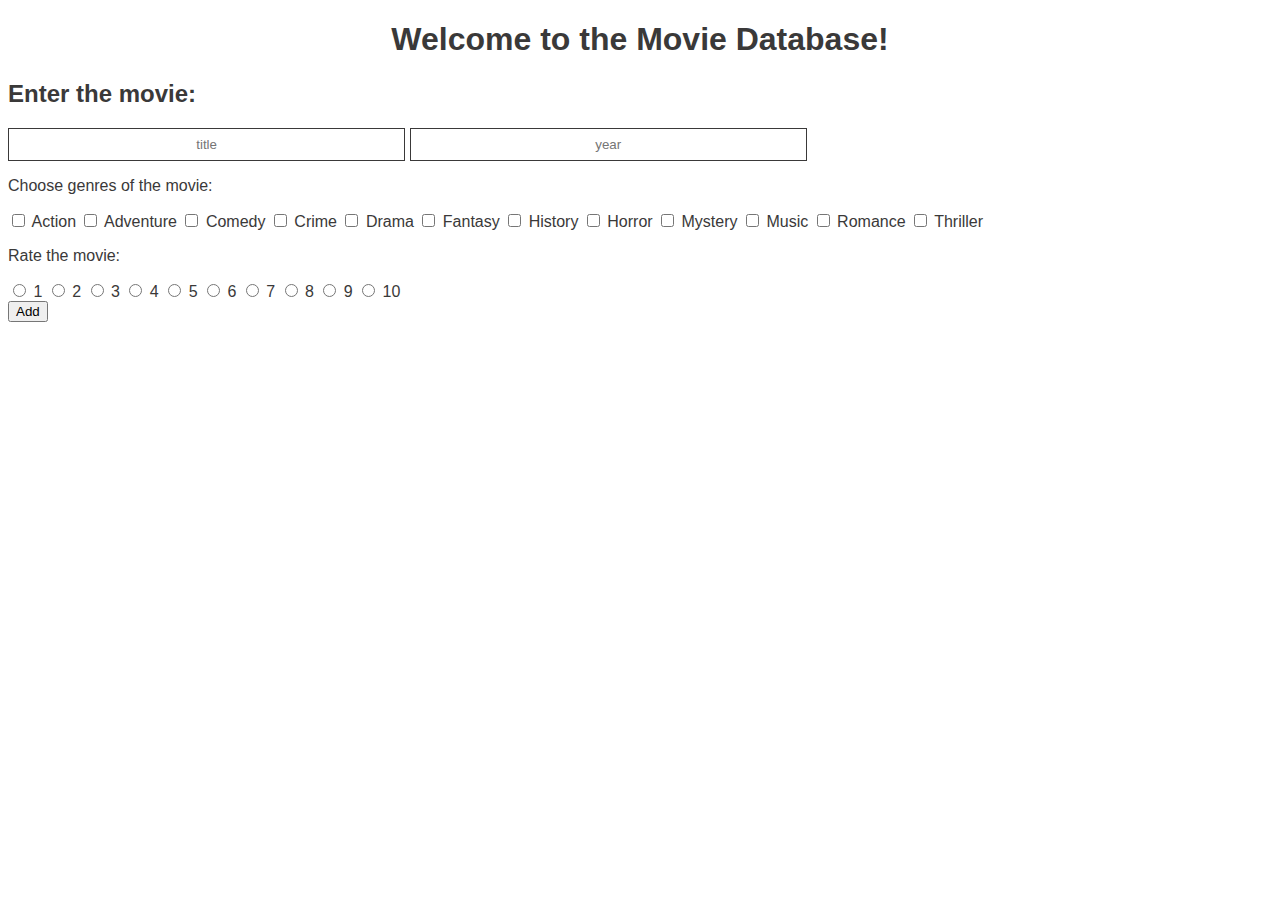
==== index.html @ 75fef1ba "User input done" ====
<!DOCTYPE html>
<html lang="en">
<head>
  <meta charset="UTF-8">
  <title>Movie database</title>
  <link rel="stylesheet" href="main.css">
  <script src="movie_database.js"></script>
</head>
<body>
  <header>
  <h1 id="header-one">Welcome to the Movie Database!</h1>
  </header>
  <main>
  <section>
    <h2>Enter the movie:</h2>
    <input type="text" name="title" id="title" class="add-movie" required placeholder="title">
    <input type="text" name="year" id="year" class="add-movie" required placeholder="year">
    <p>Choose genres of the movie:</p>
    <form id="genres">
      <input type="checkbox" name="action" value="action" class="action"> Action
      <input type="checkbox" name="adventure" value="adventure" class="adventure"> Adventure
      <input type="checkbox" name="comedy" value="comedy" class="comedy"> Comedy
      <input type="checkbox" name="crime" value="crime" class="crime"> Crime
      <input type="checkbox" name="drama" value="drama" class="drama"> Drama
      <input type="checkbox" name="fantasy" value="fantasy" class="fantasy"> Fantasy
      <input type="checkbox" name="history" value="history" class="history"> History
      <input type="checkbox" name="horror" value="horror" class="horror"> Horror
      <input type="checkbox" name="mystery" value="mystery" class="mystery"> Mystery
      <input type="checkbox" name="music" value="music" class="music"> Music
      <input type="checkbox" name="romance" value="romance" class="romance"> Romance
      <input type="checkbox" name="thriller" value="thriller" class="thriller"> Thriller
    </form>
    <p>Rate the movie:</p>
    <form id="ratings">
      <input type="radio" name="rating" value="1" class="1"> 1
      <input type="radio" name="rating" value="2" class="2"> 2
      <input type="radio" name="rating" value="3" class="3"> 3
      <input type="radio" name="rating" value="4" class="4"> 4
      <input type="radio" name="rating" value="5" class="5"> 5
      <input type="radio" name="rating" value="6" class="6"> 6
      <input type="radio" name="rating" value="7" class="7"> 7
      <input type="radio" name="rating" value="8" class="8"> 8
      <input type="radio" name="rating" value="9" class="9"> 9
      <input type="radio" name="rating" value="10" class="10"> 10
    </form>
    <button onclick="takeUserInput()">Add</button>
  </section>
  </main>
  <footer>

  </footer>
</body>
</html>
---- main.css ----
body {
  color: #3A3939;
   font-family: Arial, Helvetica, sans-serif;
}

#header-one {
  text-align: center;
}

.add-movie {
  width: 30%;
  border: 1px solid #3A3939;
  padding: .5rem;
  text-align: center;
}
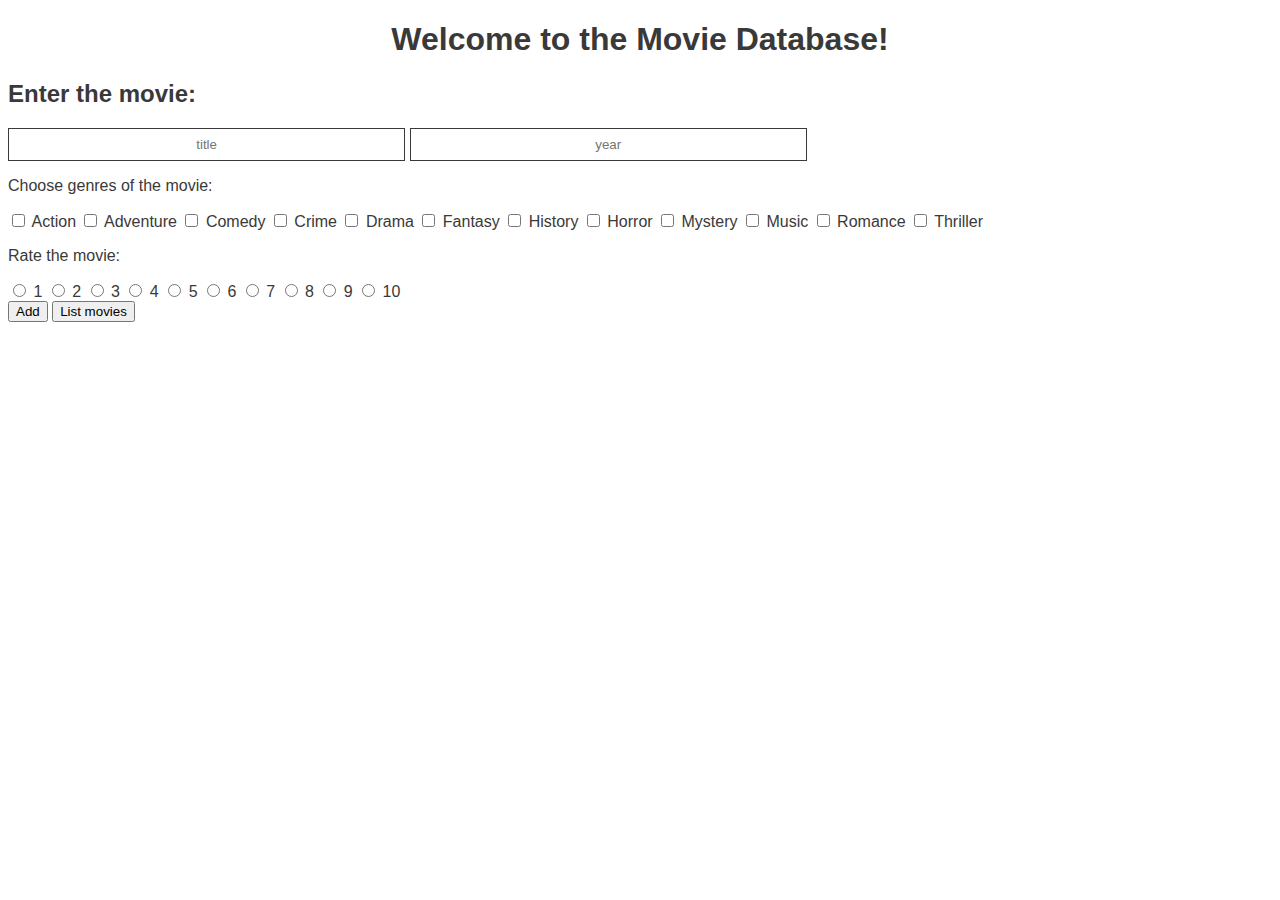
==== commit 8c9dff07: "Clear genres checkbox" ====
--- a/index.html
+++ b/index.html
@@ -44,6 +44,7 @@
       <input type="radio" name="rating" value="10" class="10"> 10
     </form>
     <button onclick="takeUserInput()">Add</button>
+    <button onclick="listMovies()">List movies</button>
   </section>
   </main>
   <footer>
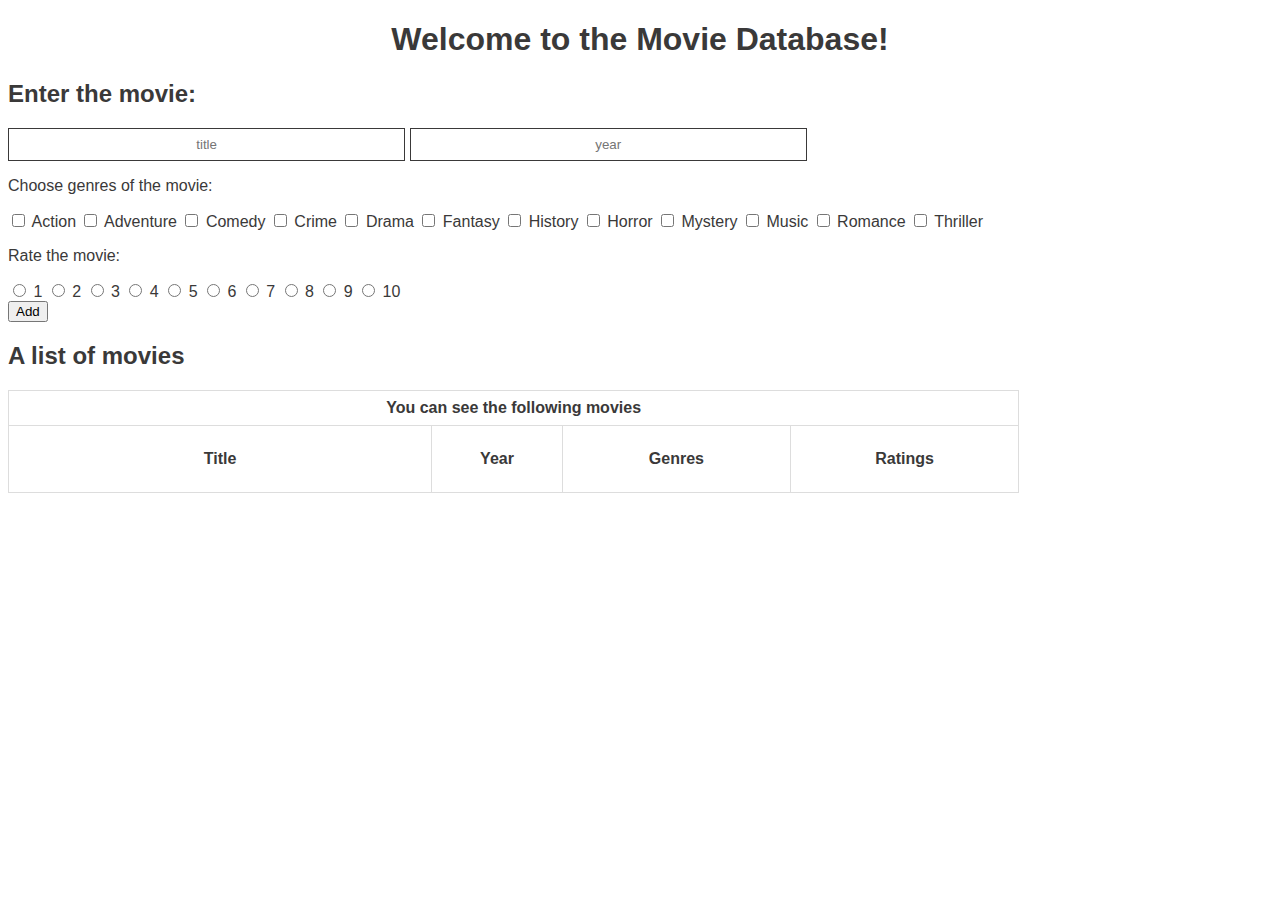
==== commit e0fe1a1b: "html for a list of movies done" ====
--- a/index.html
+++ b/index.html
@@ -11,6 +11,7 @@
   <h1 id="header-one">Welcome to the Movie Database!</h1>
   </header>
   <main>
+  <!--A list for creating a movie-->
   <section>
     <h2>Enter the movie:</h2>
     <input type="text" name="title" id="title" class="add-movie" required placeholder="title">
@@ -43,12 +44,25 @@
       <input type="radio" name="rating" value="9" class="9"> 9
       <input type="radio" name="rating" value="10" class="10"> 10
     </form>
-    <button onclick="takeUserInput()">Add</button>
-    <button onclick="listMovies()">List movies</button>
+    <button onclick="processUserInput()">Add</button>
+  </section>
+  <!--A list for showing all our movies-->
+  <section>
+    <h2>A list of movies</h2>
+    <div class="main-container">
+      <table>
+        <tr>
+          <th align="center" colspan="4">You can see the following movies</th>
+        </tr>
+        <tr>
+          <th width="200" height="50">Title</th>
+          <th width="50" height="50">Year</th>
+          <th width="100" height="50">Genres</th>
+          <th width="100" height="50">Ratings</th>
+        </tr>
+      </table>
+    </div>
   </section>
   </main>
-  <footer>
-
-  </footer>
 </body>
 </html>--- a/main.css
+++ b/main.css
@@ -12,4 +12,15 @@
   border: 1px solid #3A3939;
   padding: .5rem;
   text-align: center;
+}
+
+table {
+  font-family: arial, sans-serif;
+  border-collapse: collapse;
+  width: 80%;
+}
+
+td, th {
+  border: 1px solid #dddddd;
+  padding: 8px;
 }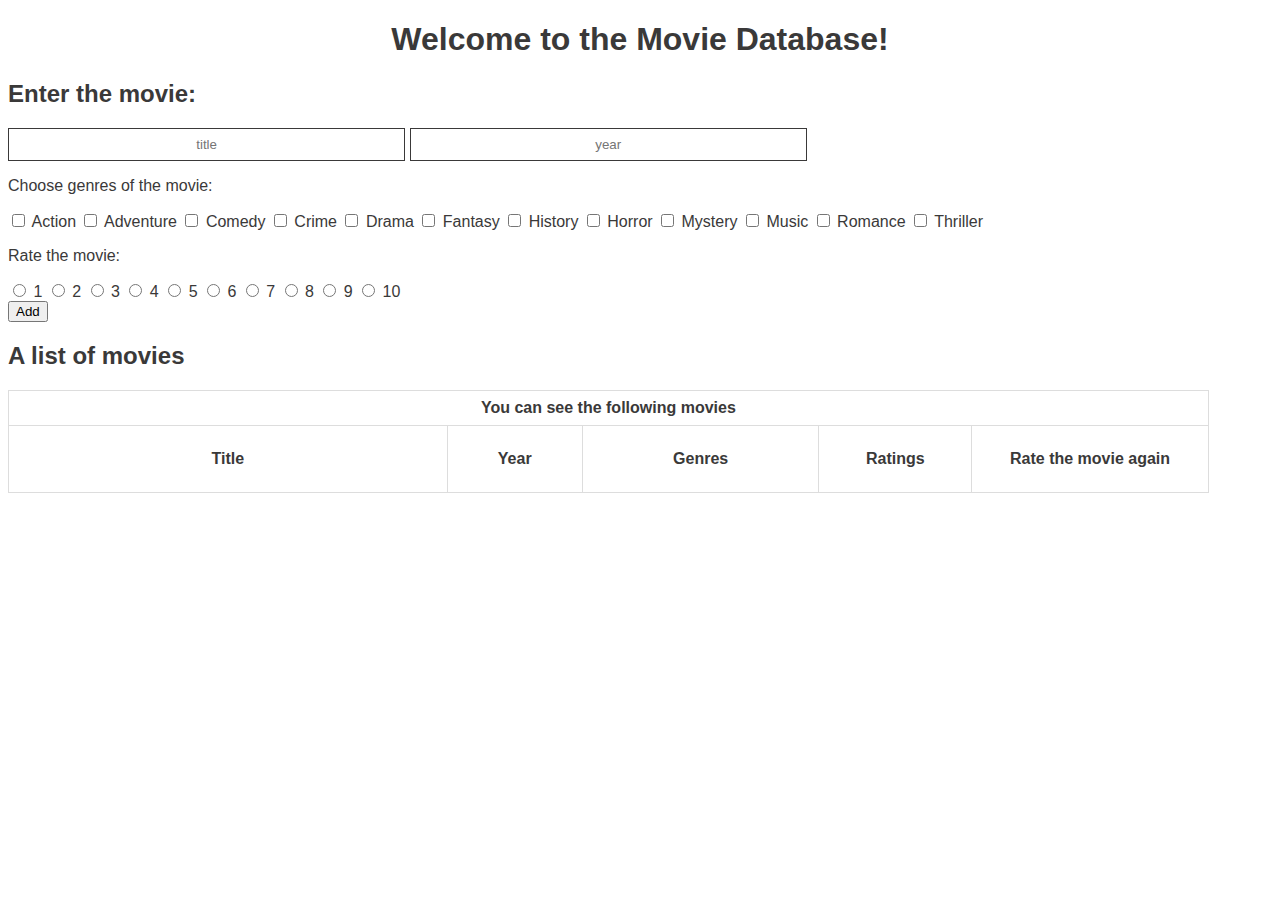
==== commit 3d97c14e: "checkbox med nya raiting visades på html" ====
--- a/index.html
+++ b/index.html
@@ -50,18 +50,31 @@
   <section>
     <h2>A list of movies</h2>
     <div class="main-container">
-      <table>
+      <table id="show-all-movies">
         <tr>
-          <th align="center" colspan="4">You can see the following movies</th>
+          <th align="center" colspan="5">You can see the following movies</th>
         </tr>
         <tr>
           <th width="200" height="50">Title</th>
           <th width="50" height="50">Year</th>
           <th width="100" height="50">Genres</th>
-          <th width="100" height="50">Ratings</th>
+          <th width="50" height="50">Ratings</th>
+          <th width="100" height="50">Rate the movie again</th>
         </tr>
       </table>
     </div>
+    <form id="new-ratings">
+      <input type="radio" name="rating" value="1" class="1"> 1
+      <input type="radio" name="rating" value="2" class="2"> 2
+      <input type="radio" name="rating" value="3" class="3"> 3
+      <input type="radio" name="rating" value="4" class="4"> 4
+      <input type="radio" name="rating" value="5" class="5"> 5
+      <input type="radio" name="rating" value="6" class="6"> 6
+      <input type="radio" name="rating" value="7" class="7"> 7
+      <input type="radio" name="rating" value="8" class="8"> 8
+      <input type="radio" name="rating" value="9" class="9"> 9
+      <input type="radio" name="rating" value="10" class="10"> 10
+    </form>
   </section>
   </main>
 </body>
--- a/main.css
+++ b/main.css
@@ -17,10 +17,14 @@
 table {
   font-family: arial, sans-serif;
   border-collapse: collapse;
-  width: 80%;
+  width: 95%;
 }
 
 td, th {
   border: 1px solid #dddddd;
   padding: 8px;
-}+}
+
+#new-ratings {
+  display: none;
+}
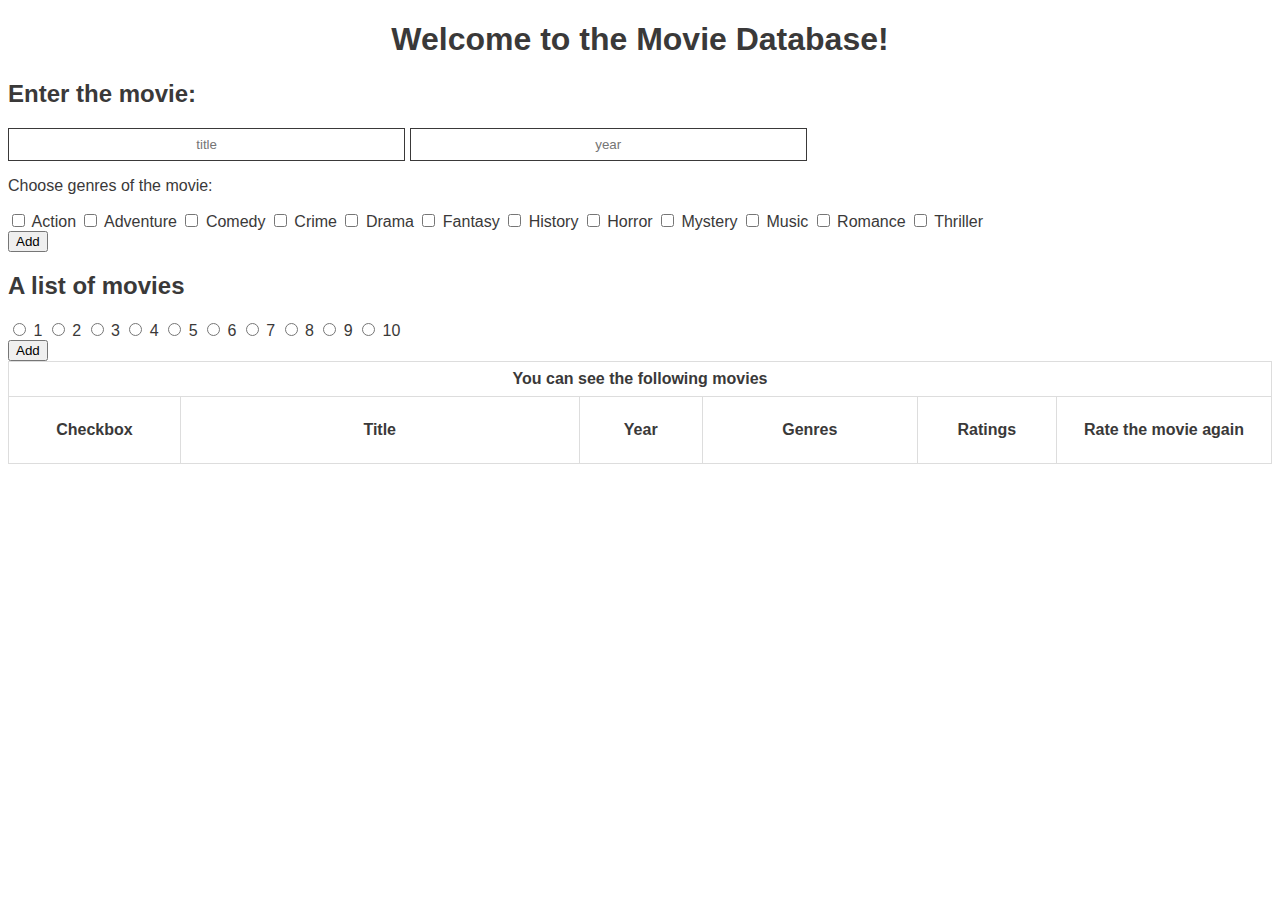
==== commit 40aeabd1: "Start point" ====
--- a/index.html
+++ b/index.html
@@ -31,8 +31,25 @@
       <input type="checkbox" name="romance" value="romance" class="romance"> Romance
       <input type="checkbox" name="thriller" value="thriller" class="thriller"> Thriller
     </form>
-    <p>Rate the movie:</p>
+<!--     <p>Rate the movie:</p>
     <form id="ratings">
+      <input type="radio" name="rating" value="1" class="1"> 1
+      <input type="radio" name="rating" value="2" class="2"> 2
+      <input type="radio" name="rating" value="3" class="3"> 3
+      <input type="radio" name="rating" value="4" class="4"> 4
+      <input type="radio" name="rating" value="5" class="5"> 5
+      <input type="radio" name="rating" value="6" class="6"> 6
+      <input type="radio" name="rating" value="7" class="7"> 7
+      <input type="radio" name="rating" value="8" class="8"> 8
+      <input type="radio" name="rating" value="9" class="9"> 9
+      <input type="radio" name="rating" value="10" class="10"> 10
+    </form> -->
+    <button onclick="processUserInput()">Add</button>
+  </section>
+  <!--A list for showing all our movies-->
+  <section>
+    <h2>A list of movies</h2>
+    <form id="new-ratings">
       <input type="radio" name="rating" value="1" class="1"> 1
       <input type="radio" name="rating" value="2" class="2"> 2
       <input type="radio" name="rating" value="3" class="3"> 3
@@ -45,16 +62,13 @@
       <input type="radio" name="rating" value="10" class="10"> 10
     </form>
     <button onclick="processUserInput()">Add</button>
-  </section>
-  <!--A list for showing all our movies-->
-  <section>
-    <h2>A list of movies</h2>
     <div class="main-container">
       <table id="show-all-movies">
         <tr>
-          <th align="center" colspan="5">You can see the following movies</th>
+          <th align="center" colspan="6">You can see the following movies</th>
         </tr>
         <tr>
+          <th width="50" height="50">Checkbox</th>
           <th width="200" height="50">Title</th>
           <th width="50" height="50">Year</th>
           <th width="100" height="50">Genres</th>
@@ -63,19 +77,7 @@
         </tr>
       </table>
     </div>
-    <form id="new-ratings">
-      <input type="radio" name="rating" value="1" class="1"> 1
-      <input type="radio" name="rating" value="2" class="2"> 2
-      <input type="radio" name="rating" value="3" class="3"> 3
-      <input type="radio" name="rating" value="4" class="4"> 4
-      <input type="radio" name="rating" value="5" class="5"> 5
-      <input type="radio" name="rating" value="6" class="6"> 6
-      <input type="radio" name="rating" value="7" class="7"> 7
-      <input type="radio" name="rating" value="8" class="8"> 8
-      <input type="radio" name="rating" value="9" class="9"> 9
-      <input type="radio" name="rating" value="10" class="10"> 10
-    </form>
   </section>
   </main>
 </body>
-</html>+</html>
--- a/main.css
+++ b/main.css
@@ -17,14 +17,10 @@
 table {
   font-family: arial, sans-serif;
   border-collapse: collapse;
-  width: 95%;
+  width: 100%;
 }
 
 td, th {
   border: 1px solid #dddddd;
   padding: 8px;
 }
-
-#new-ratings {
-  display: none;
-}
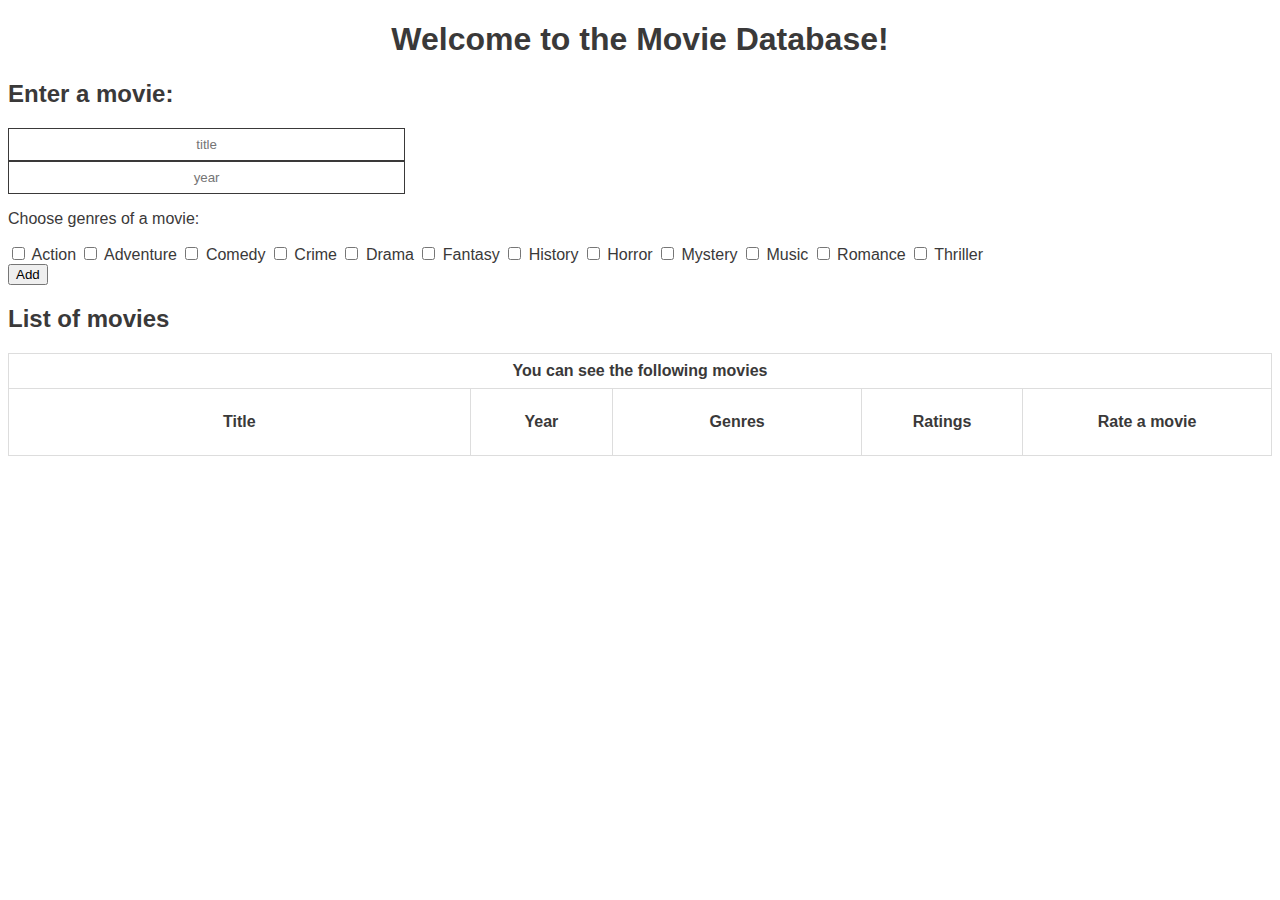
==== commit 13ac081f: "Remove unused html and js. Ready to start rating" ====
--- a/index.html
+++ b/index.html
@@ -13,10 +13,10 @@
   <main>
   <!--A list for creating a movie-->
   <section>
-    <h2>Enter the movie:</h2>
-    <input type="text" name="title" id="title" class="add-movie" required placeholder="title">
+    <h2>Enter a movie:</h2>
+    <input type="text" name="title" id="title" class="add-movie" required placeholder="title"><br />
     <input type="text" name="year" id="year" class="add-movie" required placeholder="year">
-    <p>Choose genres of the movie:</p>
+    <p>Choose genres of a movie:</p>
     <form id="genres">
       <input type="checkbox" name="action" value="action" class="action"> Action
       <input type="checkbox" name="adventure" value="adventure" class="adventure"> Adventure
@@ -31,7 +31,11 @@
       <input type="checkbox" name="romance" value="romance" class="romance"> Romance
       <input type="checkbox" name="thriller" value="thriller" class="thriller"> Thriller
     </form>
-<!--     <p>Rate the movie:</p>
+    <button onclick="processUserInput()">Add</button>
+  </section>
+  <!--A list for showing all our movies-->
+  <section>
+    <h2>List of movies</h2>
     <form id="ratings">
       <input type="radio" name="rating" value="1" class="1"> 1
       <input type="radio" name="rating" value="2" class="2"> 2
@@ -43,37 +47,18 @@
       <input type="radio" name="rating" value="8" class="8"> 8
       <input type="radio" name="rating" value="9" class="9"> 9
       <input type="radio" name="rating" value="10" class="10"> 10
-    </form> -->
-    <button onclick="processUserInput()">Add</button>
-  </section>
-  <!--A list for showing all our movies-->
-  <section>
-    <h2>A list of movies</h2>
-    <form id="new-ratings">
-      <input type="radio" name="rating" value="1" class="1"> 1
-      <input type="radio" name="rating" value="2" class="2"> 2
-      <input type="radio" name="rating" value="3" class="3"> 3
-      <input type="radio" name="rating" value="4" class="4"> 4
-      <input type="radio" name="rating" value="5" class="5"> 5
-      <input type="radio" name="rating" value="6" class="6"> 6
-      <input type="radio" name="rating" value="7" class="7"> 7
-      <input type="radio" name="rating" value="8" class="8"> 8
-      <input type="radio" name="rating" value="9" class="9"> 9
-      <input type="radio" name="rating" value="10" class="10"> 10
     </form>
-    <button onclick="processUserInput()">Add</button>
     <div class="main-container">
       <table id="show-all-movies">
         <tr>
-          <th align="center" colspan="6">You can see the following movies</th>
+          <th align="center" colspan="5">You can see the following movies</th>
         </tr>
         <tr>
-          <th width="50" height="50">Checkbox</th>
           <th width="200" height="50">Title</th>
           <th width="50" height="50">Year</th>
           <th width="100" height="50">Genres</th>
           <th width="50" height="50">Ratings</th>
-          <th width="100" height="50">Rate the movie again</th>
+          <th width="100" height="50">Rate a movie</th>
         </tr>
       </table>
     </div>
--- a/main.css
+++ b/main.css
@@ -24,3 +24,7 @@
   border: 1px solid #dddddd;
   padding: 8px;
 }
+
+#ratings {
+  display: none;
+}
